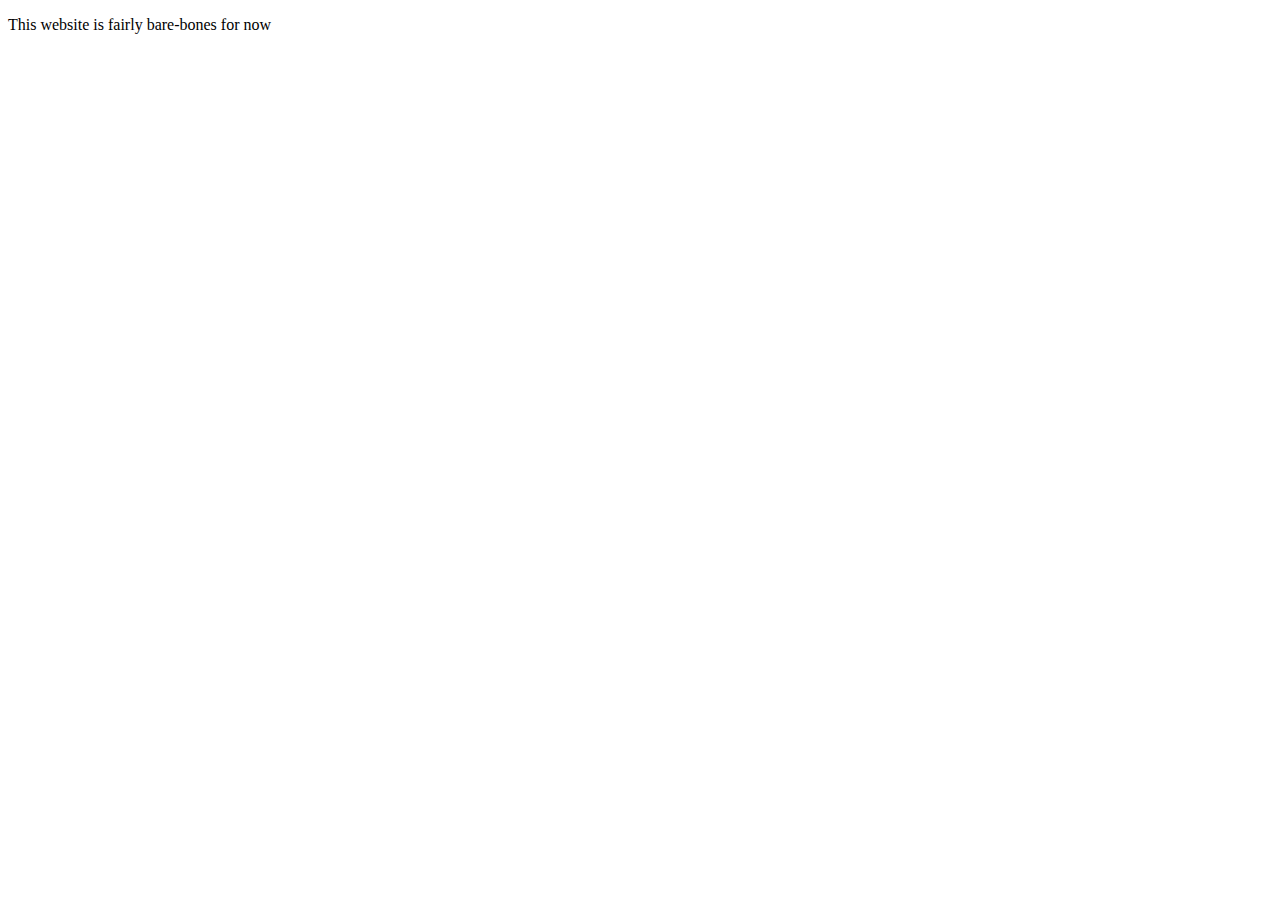
==== blog/blog-index.html @ 5b4348c6 "Added files, uniform quotations, icon support." ====
<!DOCTYPE html>
<html lang="en-US">
  <head>
	<meta name="viewport" content="width=device-width, initial-scale=1.0">
	<script src="../includes/js/fontawesome.js></script>
	<link rel="stylesheet" href="https://cdnjs.cloudflare.com/ajax/libs/font-awesome/4.7.0/css/font-awesome.min.css"/ >
	<link rel="icon" href="favicon.ico" type="image/x-icon"/ >
	<link rel="stylesheet" href="../style.css"/ >
	<title> Blog Index </title>
  </head>
  <body>
	<input id="pageType" type="text" value="Blog"/>
	<script src="includes/js/header.js"></script>
		<p>
		This website is fairly bare-bones for now 
		</p>
	<script src="includes/js/footer.js"></script>
  </body>
</html>
---- style.css ----
:root {
  font-size: 16px;
}

.title, .title2 {
  width: 100%;
  text-align: center;
  background-color: #1c1c1c;
}

.title {
  padding-top: 10px;
  color: #d5c4a1;
  font-size: 3rem;
  position: absolute;
  left: 0;
  top: 0;
}

.title2 {
  color: #ebdbb2;
  font-size: 1.2rem;
  position: absolute;
  left: 0;
  top: 3.75rem;
  height: 25px;
  padding-bottom: 0.25rem;
}

body {
  background-color: #2b2827;
}

p {
  color: #ebdbb2;
  text-align: center;
}

footer {
  color: #b8bb26;
  background-color: #1c1c1c;
  text-align: center;
  position: absolute;
  left: 0;
  bottom: 0;
  height: 80px;
  width: 100%;
  padding-top: 10px
}

a:link {
  color: #83a598;
  background-color: transparent;
  text-decoration: none;
}

a:visited {
  color: #d3869b;
  background-color: transparent;
  text-decoration: none;
}

a:hover {
  color: #8ec07c;
  background-color: transparent;
  text-decoration: underline;
}

a:active {
  color: #fb4934;
  background-color: transparent;
  text-decoration: underline;
}
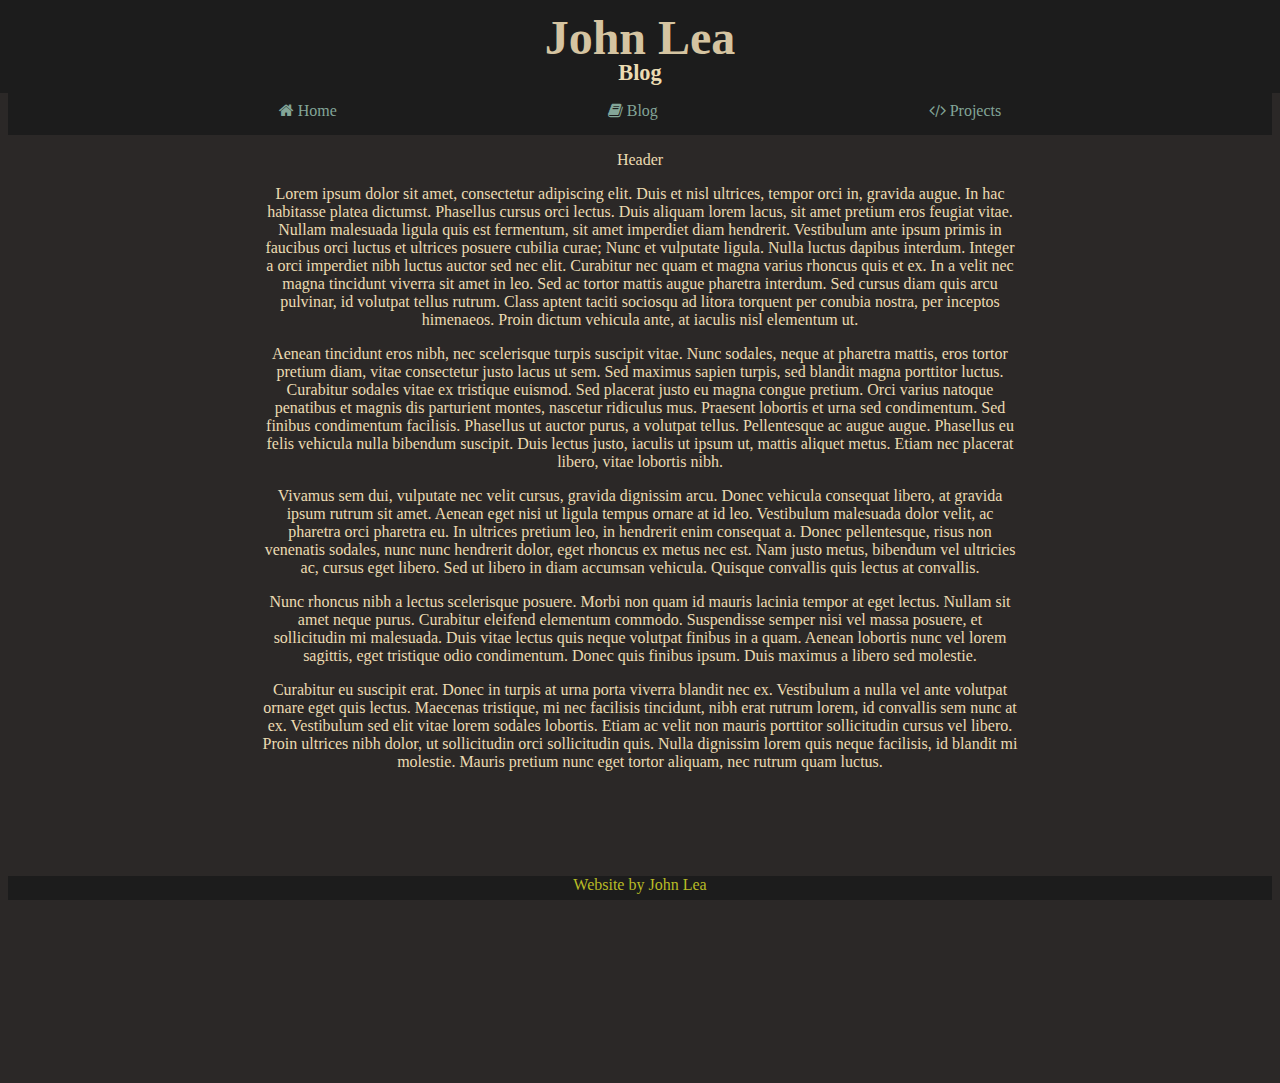
==== commit bd940b1f: "fixed sub-pages" ====
--- a/blog/blog-index.html
+++ b/blog/blog-index.html
@@ -2,18 +2,52 @@
 <html lang="en-US">
   <head>
 	<meta name="viewport" content="width=device-width, initial-scale=1.0">
-	<script src="../includes/js/fontawesome.js></script>
-	<link rel="stylesheet" href="https://cdnjs.cloudflare.com/ajax/libs/font-awesome/4.7.0/css/font-awesome.min.css"/ >
-	<link rel="icon" href="favicon.ico" type="image/x-icon"/ >
+	<script src="../includes/js/fontawesome.js"></script>
+	<link rel="stylesheet" href="https://cdnjs.cloudflare.com/ajax/libs/font-awesome/4.7.0/css/font-awesome.min.css">
+	<link rel="icon" href="../favicon.ico" type="image/x-icon"/ >
 	<link rel="stylesheet" href="../style.css"/ >
-	<title> Blog Index </title>
+	<title> Blog </title>
   </head>
   <body>
 	<input id="pageType" type="text" value="Blog"/>
-	<script src="includes/js/header.js"></script>
-		<p>
-		This website is fairly bare-bones for now 
-		</p>
-	<script src="includes/js/footer.js"></script>
+	  <div class="wrapper">
+		<script src="../includes/js/header.js"></script>
+		  <div class="nav">
+			<div class="nav-placeholder">
+			</div>
+			<div class="home-link">
+			  <a href="../index.html"><i class="fa fa-home"></i> Home</a>
+			</div>
+			<div class="blog-link">
+			  <a href="blog-index.html"><i class="fa fa-book"></i> Blog</a>
+			</div>
+			<div class="projects-link">
+			  <a href="../projects/projects-index.html"><i class="fa fa-code"></i> Projects</a>
+			</div>
+		  </div>
+		  <div class="content">
+			<div class="P-Header">
+			  <p>
+				Header
+			  </p>
+			</div>
+			<p>
+			  Lorem ipsum dolor sit amet, consectetur adipiscing elit. Duis et nisl ultrices, tempor orci in, gravida augue. In hac habitasse platea dictumst. Phasellus cursus orci lectus. Duis aliquam lorem lacus, sit amet pretium eros feugiat vitae. Nullam malesuada ligula quis est fermentum, sit amet imperdiet diam hendrerit. Vestibulum ante ipsum primis in faucibus orci luctus et ultrices posuere cubilia curae; Nunc et vulputate ligula. Nulla luctus dapibus interdum. Integer a orci imperdiet nibh luctus auctor sed nec elit. Curabitur nec quam et magna varius rhoncus quis et ex. In a velit nec magna tincidunt viverra sit amet in leo. Sed ac tortor mattis augue pharetra interdum. Sed cursus diam quis arcu pulvinar, id volutpat tellus rutrum. Class aptent taciti sociosqu ad litora torquent per conubia nostra, per inceptos himenaeos. Proin dictum vehicula ante, at iaculis nisl elementum ut.
+			</p>
+			<p>
+			  Aenean tincidunt eros nibh, nec scelerisque turpis suscipit vitae. Nunc sodales, neque at pharetra mattis, eros tortor pretium diam, vitae consectetur justo lacus ut sem. Sed maximus sapien turpis, sed blandit magna porttitor luctus. Curabitur sodales vitae ex tristique euismod. Sed placerat justo eu magna congue pretium. Orci varius natoque penatibus et magnis dis parturient montes, nascetur ridiculus mus. Praesent lobortis et urna sed condimentum. Sed finibus condimentum facilisis. Phasellus ut auctor purus, a volutpat tellus. Pellentesque ac augue augue. Phasellus eu felis vehicula nulla bibendum suscipit. Duis lectus justo, iaculis ut ipsum ut, mattis aliquet metus. Etiam nec placerat libero, vitae lobortis nibh.
+			</p>
+			<p>
+			  Vivamus sem dui, vulputate nec velit cursus, gravida dignissim arcu. Donec vehicula consequat libero, at gravida ipsum rutrum sit amet. Aenean eget nisi ut ligula tempus ornare at id leo. Vestibulum malesuada dolor velit, ac pharetra orci pharetra eu. In ultrices pretium leo, in hendrerit enim consequat a. Donec pellentesque, risus non venenatis sodales, nunc nunc hendrerit dolor, eget rhoncus ex metus nec est. Nam justo metus, bibendum vel ultricies ac, cursus eget libero. Sed ut libero in diam accumsan vehicula. Quisque convallis quis lectus at convallis.
+			</p>
+			<p>
+			  Nunc rhoncus nibh a lectus scelerisque posuere. Morbi non quam id mauris lacinia tempor at eget lectus. Nullam sit amet neque purus. Curabitur eleifend elementum commodo. Suspendisse semper nisi vel massa posuere, et sollicitudin mi malesuada. Duis vitae lectus quis neque volutpat finibus in a quam. Aenean lobortis nunc vel lorem sagittis, eget tristique odio condimentum. Donec quis finibus ipsum. Duis maximus a libero sed molestie.
+			</p>
+			<p>
+			  Curabitur eu suscipit erat. Donec in turpis at urna porta viverra blandit nec ex. Vestibulum a nulla vel ante volutpat ornare eget quis lectus. Maecenas tristique, mi nec facilisis tincidunt, nibh erat rutrum lorem, id convallis sem nunc at ex. Vestibulum sed elit vitae lorem sodales lobortis. Etiam ac velit non mauris porttitor sollicitudin cursus vel libero. Proin ultrices nibh dolor, ut sollicitudin orci sollicitudin quis. Nulla dignissim lorem quis neque facilisis, id blandit mi molestie. Mauris pretium nunc eget tortor aliquam, nec rutrum quam luctus.
+			</p>
+	  </div>
+	<script src="../includes/js/footer.js"></script>
+	</div>
   </body>
 </html>
--- a/style.css
+++ b/style.css
@@ -1,11 +1,23 @@
 :root {
   font-size: 16px;
 }
+
+h1 {
+    display: block;
+    font-size: 1.4rem;
+    margin-block-start: 0;
+    margin-block-end: 2rem;
+    margin-inline-start: 0px;
+    margin-inline-end: 0px;
+    font-weight: bold;
+}
+
 
 .title, .title2 {
   width: 100%;
   text-align: center;
   background-color: #1c1c1c;
+  z-index: 1;
 }
 
 .title {
@@ -19,12 +31,44 @@
 
 .title2 {
   color: #ebdbb2;
-  font-size: 1.2rem;
+  font-size: 1.4rem;
   position: absolute;
   left: 0;
   top: 3.75rem;
   height: 25px;
-  padding-bottom: 0.25rem;
+  padding-bottom: 0.5rem;
+}
+
+.nav, .P-Header, p {
+  overflow: visible;
+}
+
+.nav {
+  display: flex;
+  flex-direction: row;
+  justify-content: center;
+  align-items: center;
+  position: -webkit-sticky;
+  position: sticky;
+  top: 0;
+  left: 0;
+  width: 100%;
+  height: 3rem;
+  background-color: #1c1c1c;
+  z-index: 5;
+}
+
+.content {
+  height: 100vh;
+}
+
+.blog-link, .home-link, .projects-link, .nav-placeholder {
+  flex-grow: 1;
+}
+
+.P-Header {
+  text-align: center;
+  font-size: 2rem;
 }
 
 body {
@@ -34,18 +78,21 @@
 p {
   color: #ebdbb2;
   text-align: center;
+  font-size: 1rem;
+  margin-left: 20%;
+  margin-right: 20%;
 }
 
 footer {
   color: #b8bb26;
   background-color: #1c1c1c;
+  overflow: visible;
   text-align: center;
-  position: absolute;
+  position: sticky;
   left: 0;
   bottom: 0;
-  height: 80px;
+  height: 1.5rem;
   width: 100%;
-  padding-top: 10px
 }
 
 a:link {
